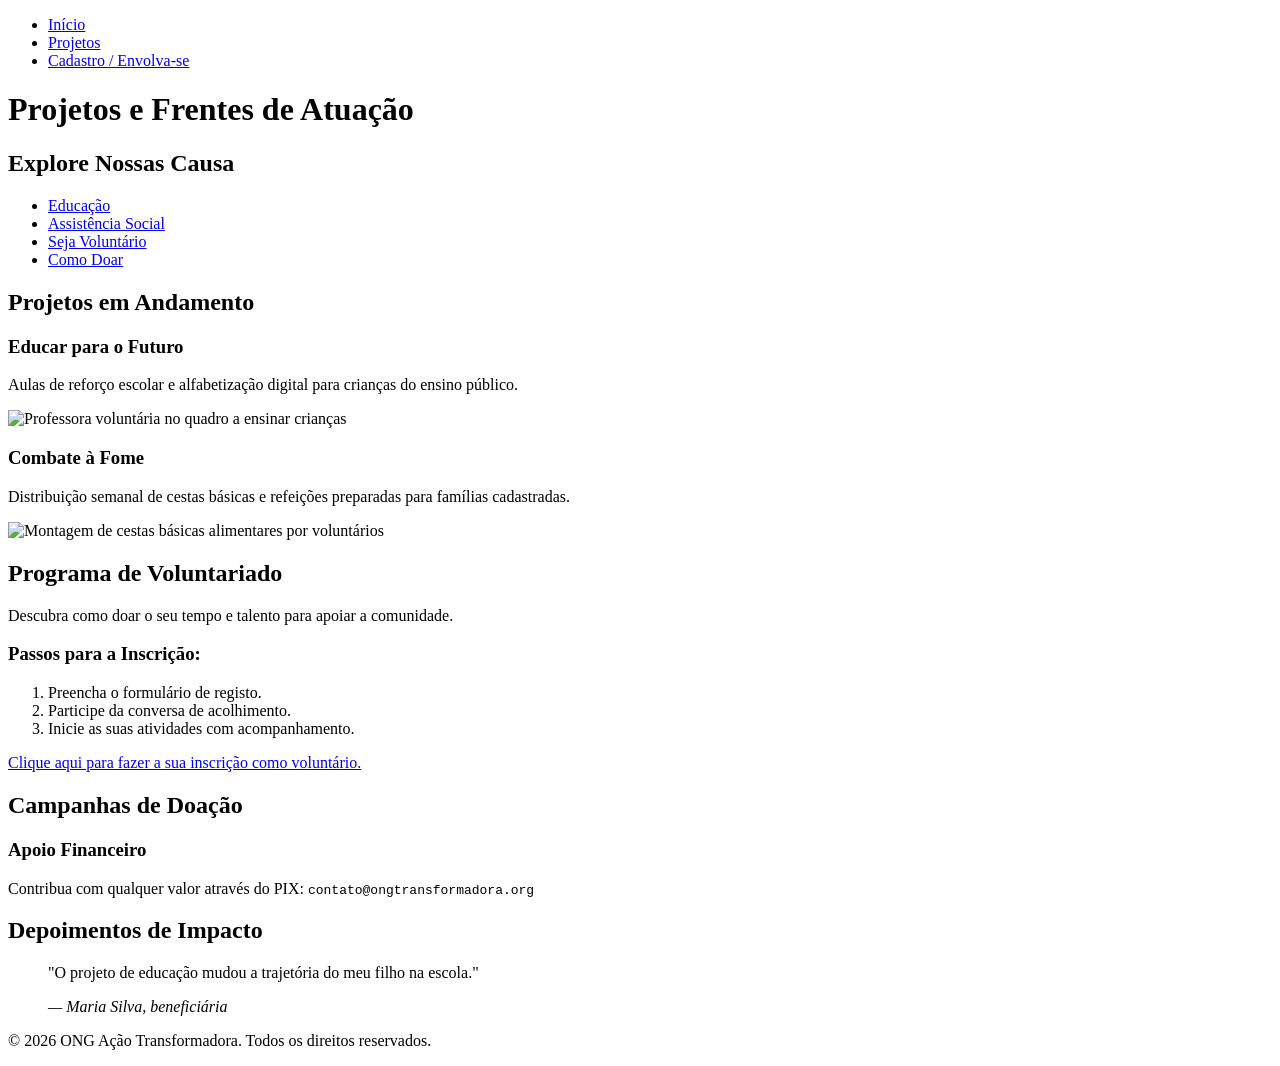
==== projetos.html @ 0129a34c "Rename Projetos.html to projetos.html" ====
<!DOCTYPE html>
<html lang="pt-BR">
<head>
    <meta charset="UTF-8">
    <meta name="viewport" content="width=device-width, initial-scale=1.0">
    <title>Nossos Projetos - ONG Ação Transformadora</title>
</head>
<body>

    <header>
        <nav>
            <ul>
                <li><a href="index.html">Início</a></li>
                <li><a href="projetos.html">Projetos</a></li>
                <li><a href="cadastro.html">Cadastro / Envolva-se</a></li>
            </ul>
        </nav>
        <h1>Projetos e Frentes de Atuação</h1>
    </header>

    <main>
        <section id="filtros">
            <h2>Explore Nossas Causa</h2>
            <nav aria-label="Categorias de projetos">
                <ul>
                    <li><a href="#educacao">Educação</a></li>
                    <li><a href="#assistencia">Assistência Social</a></li>
                    <li><a href="#voluntariado">Seja Voluntário</a></li>
                    <li><a href="#doacoes">Como Doar</a></li>
                </ul>
            </nav>
        </section>

        <section id="catalogo">
            <h2>Projetos em Andamento</h2>
            
            <article id="educacao">
                <h3>Educar para o Futuro</h3>
                <p>Aulas de reforço escolar e alfabetização digital para crianças do ensino público.</p>
                <picture>
                    <source srcset="assets/img/educacao.webp" type="image/webp">
                    <img src="assets/img/educacao.jpg" alt="Professora voluntária no quadro a ensinar crianças" width="600" height="400" loading="lazy">
                </picture>
            </article>

            <article id="assistencia">
                <h3>Combate à Fome</h3>
                <p>Distribuição semanal de cestas básicas e refeições preparadas para famílias cadastradas.</p>
                <picture>
                    <source srcset="assets/img/combate-fome.webp" type="image/webp">
                    <img src="assets/img/combate-fome.jpg" alt="Montagem de cestas básicas alimentares por voluntários" width="600" height="400" loading="lazy">
                </picture>
            </article>
        </section>

        <section id="voluntariado">
            <h2>Programa de Voluntariado</h2>
            <p>Descubra como doar o seu tempo e talento para apoiar a comunidade.</p>
            <h3>Passos para a Inscrição:</h3>
            <ol>
                <li>Preencha o formulário de registo.</li>
                <li>Participe da conversa de acolhimento.</li>
                <li>Inicie as suas atividades com acompanhamento.</li>
            </ol>
            <p><a href="cadastro.html">Clique aqui para fazer a sua inscrição como voluntário.</a></p>
        </section>

        <section id="doacoes">
            <h2>Campanhas de Doação</h2>
            <article>
                <h3>Apoio Financeiro</h3>
                <p>Contribua com qualquer valor através do PIX: <code>contato@ongtransformadora.org</code></p>
            </article>
        </section>

        <aside id="depoimentos">
            <h2>Depoimentos de Impacto</h2>
            <blockquote>
                <p>"O projeto de educação mudou a trajetória do meu filho na escola."</p>
                <cite>— Maria Silva, beneficiária</cite>
            </blockquote>
        </aside>
    </main>

    <footer>
        <p>&copy; 2026 ONG Ação Transformadora. Todos os direitos reservados.</p>
    </footer>

</body>
</html>
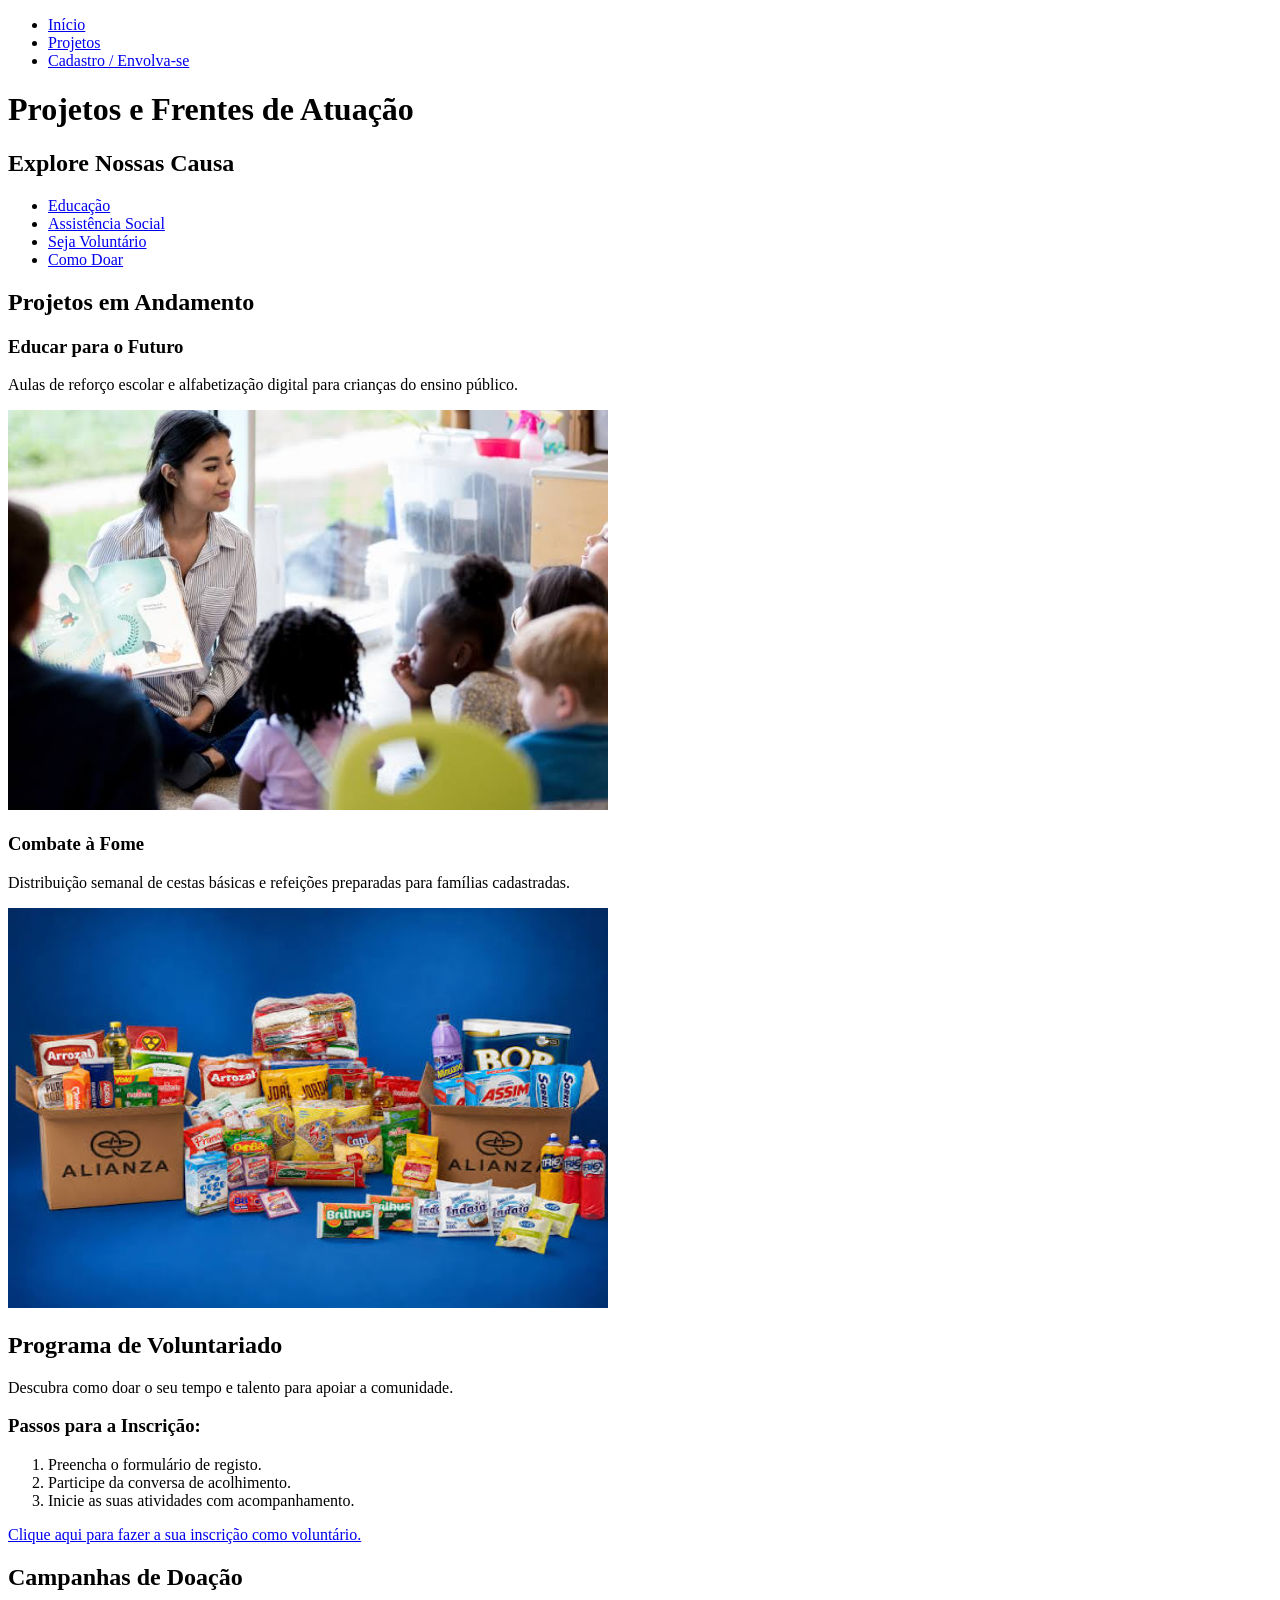
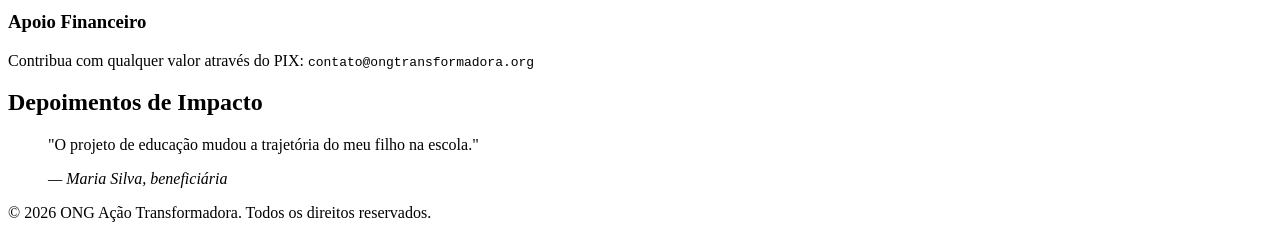
==== commit 98f76bef: "Update projetos.html" ====
--- a/projetos.html
+++ b/projetos.html
@@ -38,8 +38,7 @@
                 <h3>Educar para o Futuro</h3>
                 <p>Aulas de reforço escolar e alfabetização digital para crianças do ensino público.</p>
                 <picture>
-                    <source srcset="assets/img/educacao.webp" type="image/webp">
-                    <img src="assets/img/educacao.jpg" alt="Professora voluntária no quadro a ensinar crianças" width="600" height="400" loading="lazy">
+                    <img src="assets/img/educacao.jpg" alt="Professora voluntária a ensinar crianças" width="600" height="400" loading="lazy">
                 </picture>
             </article>
 
@@ -47,8 +46,7 @@
                 <h3>Combate à Fome</h3>
                 <p>Distribuição semanal de cestas básicas e refeições preparadas para famílias cadastradas.</p>
                 <picture>
-                    <source srcset="assets/img/combate-fome.webp" type="image/webp">
-                    <img src="assets/img/combate-fome.jpg" alt="Montagem de cestas básicas alimentares por voluntários" width="600" height="400" loading="lazy">
+                    <img src="assets/img/combate-fome.jpg" alt="cestas básicas alimentares" width="600" height="400" loading="lazy">
                 </picture>
             </article>
         </section>
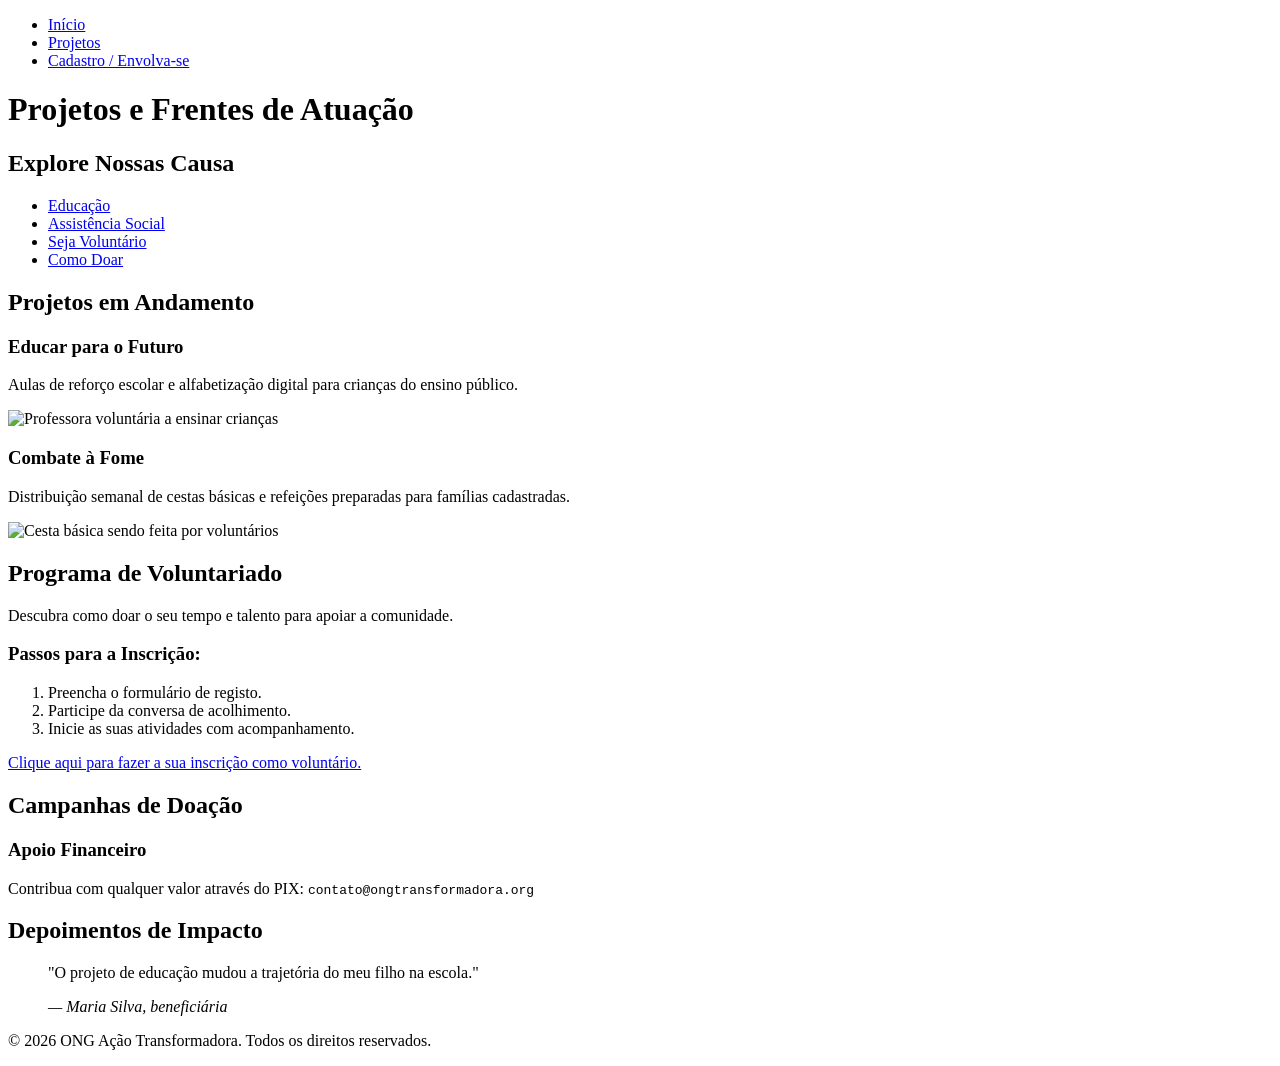
==== commit 9b841706: "Update projetos.html" ====
--- a/projetos.html
+++ b/projetos.html
@@ -38,7 +38,7 @@
                 <h3>Educar para o Futuro</h3>
                 <p>Aulas de reforço escolar e alfabetização digital para crianças do ensino público.</p>
                 <picture>
-                    <img src="assets/img/educacao.jpg" alt="Professora voluntária a ensinar crianças" width="600" height="400" loading="lazy">
+                    <img src="assets/img/educacao1.jpg" alt="Professora voluntária a ensinar crianças" width="600" height="400" loading="lazy">
                 </picture>
             </article>
 
@@ -46,7 +46,7 @@
                 <h3>Combate à Fome</h3>
                 <p>Distribuição semanal de cestas básicas e refeições preparadas para famílias cadastradas.</p>
                 <picture>
-                    <img src="assets/img/combate-fome.jpg" alt="cestas básicas alimentares" width="600" height="400" loading="lazy">
+                    <img src="assets/img/combate-a-fome.jpg" alt="Cesta básica sendo feita por voluntários" width="600" height="400" loading="lazy">
                 </picture>
             </article>
         </section>
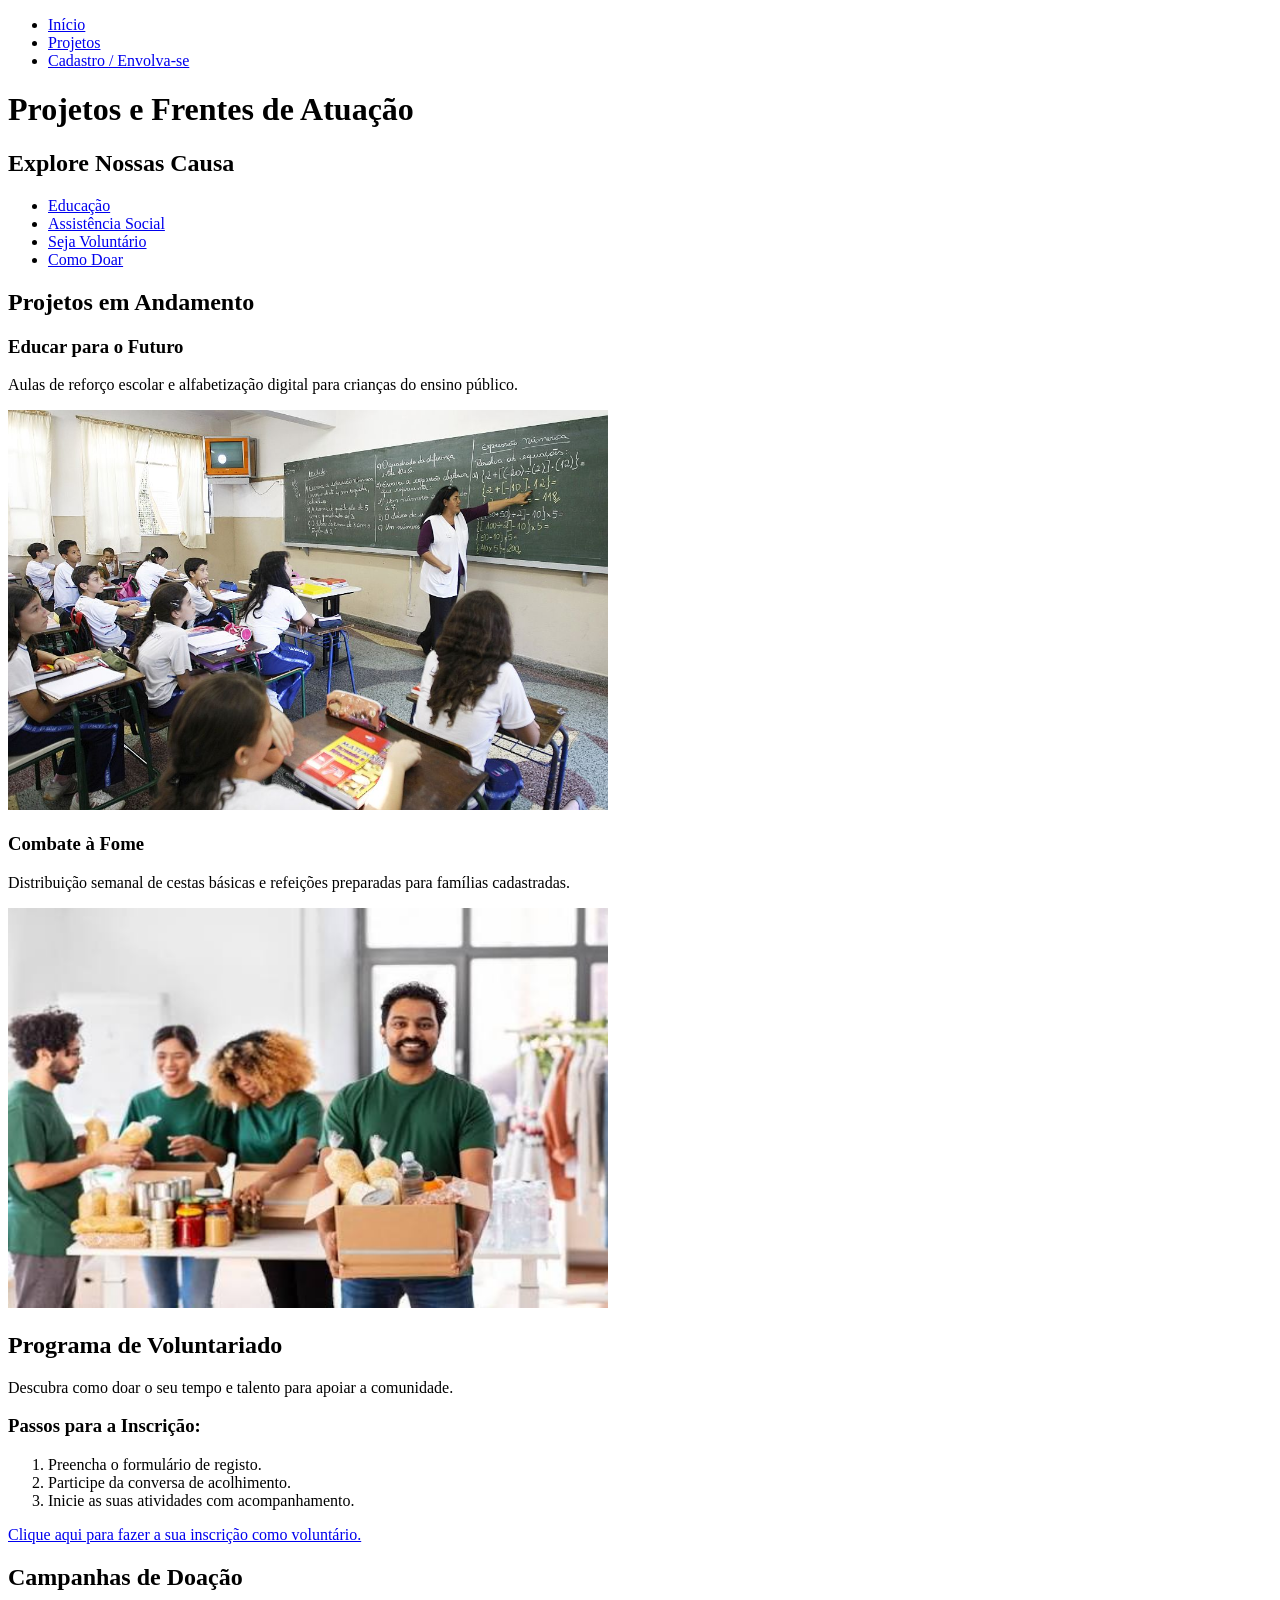
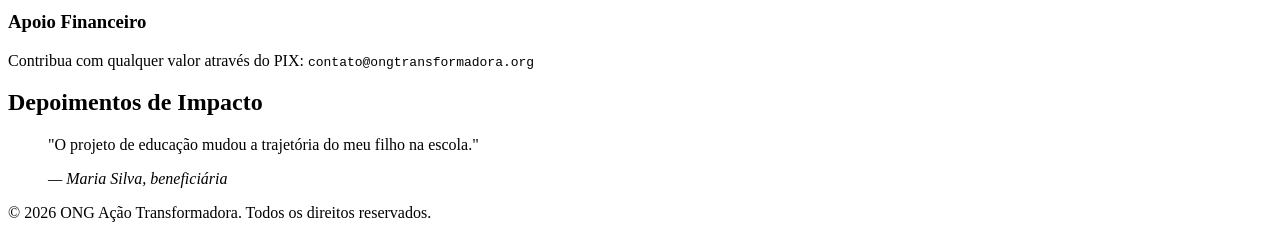
==== commit 939fa30c: "Update projetos.html" ====
--- a/projetos.html
+++ b/projetos.html
@@ -37,17 +37,13 @@
             <article id="educacao">
                 <h3>Educar para o Futuro</h3>
                 <p>Aulas de reforço escolar e alfabetização digital para crianças do ensino público.</p>
-                <picture>
                     <img src="assets/img/educacao1.jpg" alt="Professora voluntária a ensinar crianças" width="600" height="400" loading="lazy">
-                </picture>
             </article>
 
             <article id="assistencia">
                 <h3>Combate à Fome</h3>
                 <p>Distribuição semanal de cestas básicas e refeições preparadas para famílias cadastradas.</p>
-                <picture>
                     <img src="assets/img/combate-a-fome.jpg" alt="Cesta básica sendo feita por voluntários" width="600" height="400" loading="lazy">
-                </picture>
             </article>
         </section>
 
